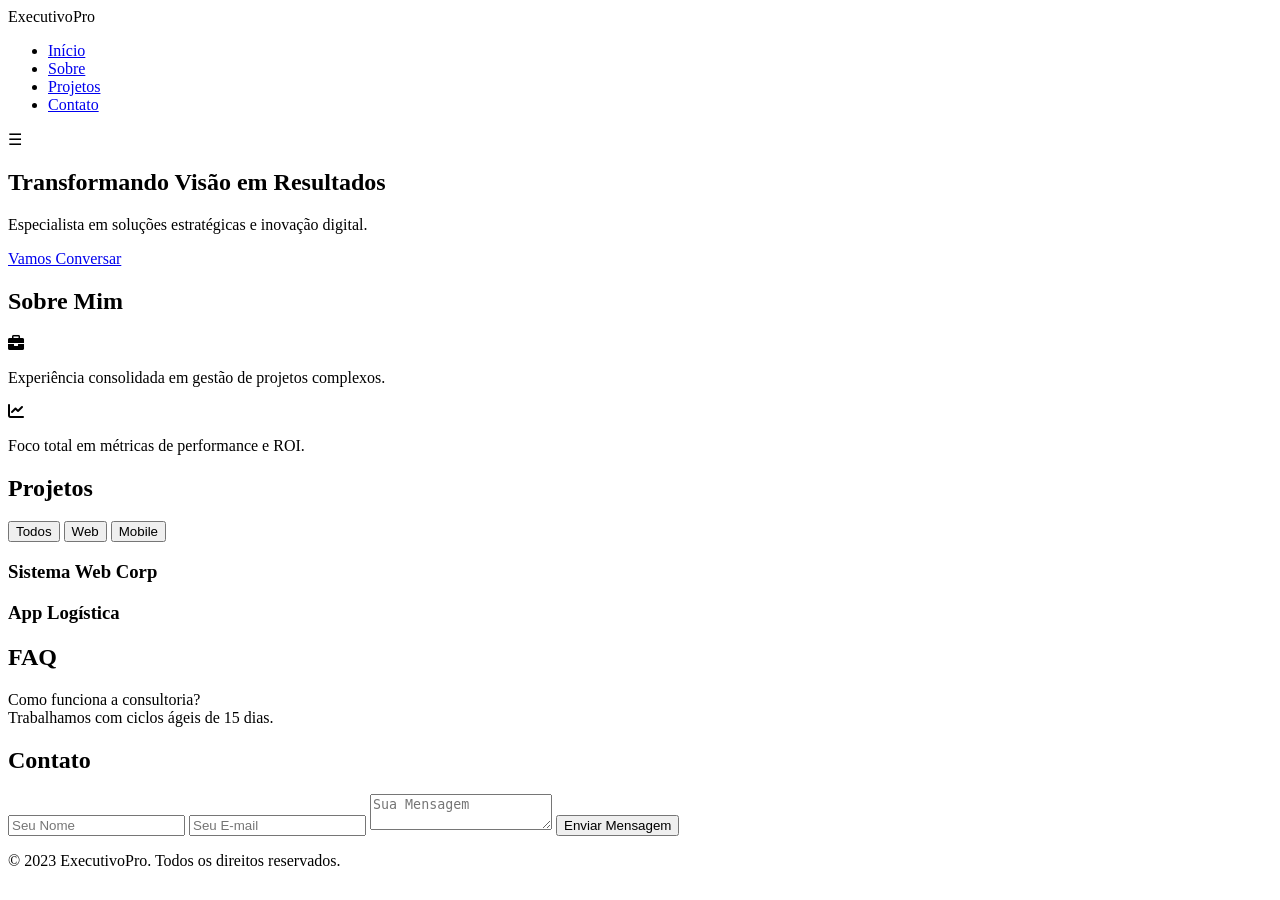
==== index.html @ 2c26956e "Arquivos finais do site" ====
<!DOCTYPE html>
<html lang="pt-br">
<head>
    <meta charset="UTF-8">
    <meta name="viewport" content="width=device-width, initial-scale=1.0">
    <title>Portfólio Executivo | Profissional</title>
    
    <!-- Fontes e Ícones -->
    <link href="https://fonts.googleapis.com/css2?family=Montserrat:wght@700&family=Open+Sans:wght@400;600&display=swap" rel="stylesheet">
    <link rel="stylesheet" href="https://cdnjs.cloudflare.com/ajax/libs/font-awesome/6.0.0/css/all.min.css">
    
    <!-- Link para o CSS Externo -->
    <link rel="stylesheet" href="style.css">
</head>
<body>

    <header>
        <div class="container">
            <nav>
                <div class="logo">Executivo<span>Pro</span></div>
                <ul class="nav-menu">
                    <li><a href="#home">Início</a></li>
                    <li><a href="#sobre">Sobre</a></li>
                    <li><a href="#projetos">Projetos</a></li>
                    <li><a href="#contato">Contato</a></li>
                </ul>
                <div class="menu-toggle">☰</div>
            </nav>
        </div>
    </header>

    <main>
        <section id="home" class="hero">
            <div class="container">
                <h1>Transformando Visão em Resultados</h1>
                <p>Especialista em soluções estratégicas e inovação digital.</p>
                <a href="#contato" class="btn-cta">Vamos Conversar</a>
            </div>
        </section>

        <section id="sobre" class="section-padding">
            <div class="container">
                <h2 class="section-title">Sobre Mim</h2>
                <div class="sobre-grid">
                    <div class="sobre-item">
                        <i class="fas fa-briefcase"></i>
                        <p>Experiência consolidada em gestão de projetos complexos.</p>
                    </div>
                    <div class="sobre-item">
                        <i class="fas fa-chart-line"></i>
                        <p>Foco total em métricas de performance e ROI.</p>
                    </div>
                </div>
            </div>
        </section>

        <section id="projetos" class="section-padding">
            <div class="container">
                <h2 class="section-title">Projetos</h2>
                <div class="filtros">
                    <button class="filter-btn" data-filter="all">Todos</button>
                    <button class="filter-btn" data-filter="web">Web</button>
                    <button class="filter-btn" data-filter="mobile">Mobile</button>
                </div>
                <div class="projects-grid">
                    <div class="project-item web">
                        <div class="card"><h3>Sistema Web Corp</h3></div>
                    </div>
                    <div class="project-item mobile">
                        <div class="card"><h3>App Logística</h3></div>
                    </div>
                </div>
            </div>
        </section>

        <section id="faq" class="section-padding">
            <div class="container">
                <h2 class="section-title">FAQ</h2>
                <div class="accordion">
                    <div class="faq-question">Como funciona a consultoria?</div>
                    <div class="faq-answer">Trabalhamos com ciclos ágeis de 15 dias.</div>
                </div>
            </div>
        </section>

        <section id="contato" class="section-padding">
            <div class="container">
                <h2 class="section-title">Contato</h2>
                <form id="contact-form" class="form-center">
                    <input type="text" id="name" placeholder="Seu Nome" required>
                    <input type="email" id="email" placeholder="Seu E-mail" required>
                    <textarea placeholder="Sua Mensagem"></textarea>
                    <button type="submit" class="btn-submit">Enviar Mensagem</button>
                </form>
            </div>
        </section>
    </main>

    <footer>
        <div class="container">
            <p>&copy; 2023 ExecutivoPro. Todos os direitos reservados.</p>
        </div>
    </footer>

    <!-- Scripts: jQuery primeiro, depois o seu script -->
    <script src="https://code.jquery.com/jquery-3.6.0.min.js"></script>
    <script src="script.js"></script>
</body>
</html>
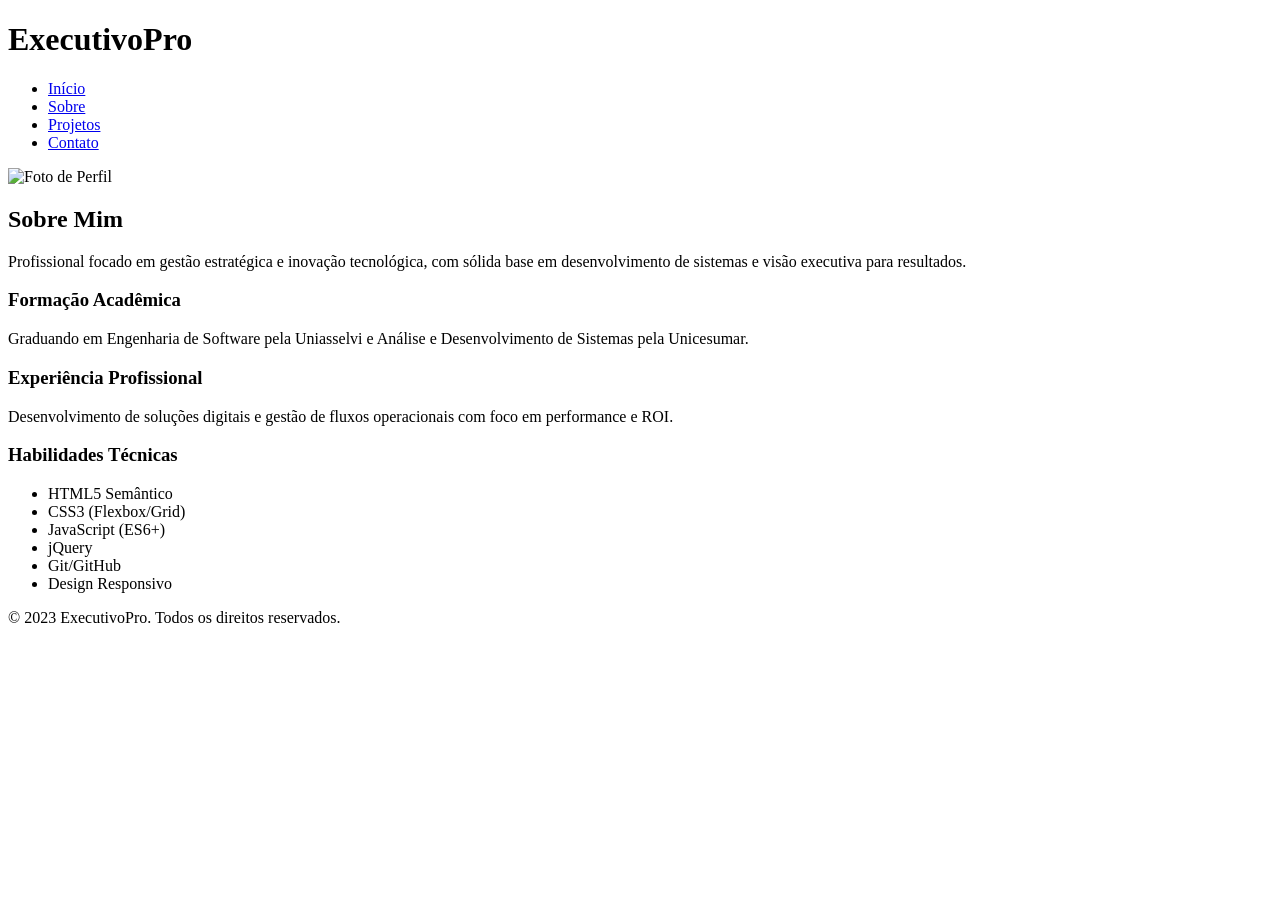
==== commit ca4098af: "Adicionado foto do perfil" ====
--- a/index.html
+++ b/index.html
@@ -1,109 +1 @@
-<!DOCTYPE html>
-<html lang="pt-br">
-<head>
-    <meta charset="UTF-8">
-    <meta name="viewport" content="width=device-width, initial-scale=1.0">
-    <title>Portfólio Executivo | Profissional</title>
-    
-    <!-- Fontes e Ícones -->
-    <link href="https://fonts.googleapis.com/css2?family=Montserrat:wght@700&family=Open+Sans:wght@400;600&display=swap" rel="stylesheet">
-    <link rel="stylesheet" href="https://cdnjs.cloudflare.com/ajax/libs/font-awesome/6.0.0/css/all.min.css">
-    
-    <!-- Link para o CSS Externo -->
-    <link rel="stylesheet" href="style.css">
-</head>
-<body>
-
-    <header>
-        <div class="container">
-            <nav>
-                <div class="logo">Executivo<span>Pro</span></div>
-                <ul class="nav-menu">
-                    <li><a href="#home">Início</a></li>
-                    <li><a href="#sobre">Sobre</a></li>
-                    <li><a href="#projetos">Projetos</a></li>
-                    <li><a href="#contato">Contato</a></li>
-                </ul>
-                <div class="menu-toggle">☰</div>
-            </nav>
-        </div>
-    </header>
-
-    <main>
-        <section id="home" class="hero">
-            <div class="container">
-                <h1>Transformando Visão em Resultados</h1>
-                <p>Especialista em soluções estratégicas e inovação digital.</p>
-                <a href="#contato" class="btn-cta">Vamos Conversar</a>
-            </div>
-        </section>
-
-        <section id="sobre" class="section-padding">
-            <div class="container">
-                <h2 class="section-title">Sobre Mim</h2>
-                <div class="sobre-grid">
-                    <div class="sobre-item">
-                        <i class="fas fa-briefcase"></i>
-                        <p>Experiência consolidada em gestão de projetos complexos.</p>
-                    </div>
-                    <div class="sobre-item">
-                        <i class="fas fa-chart-line"></i>
-                        <p>Foco total em métricas de performance e ROI.</p>
-                    </div>
-                </div>
-            </div>
-        </section>
-
-        <section id="projetos" class="section-padding">
-            <div class="container">
-                <h2 class="section-title">Projetos</h2>
-                <div class="filtros">
-                    <button class="filter-btn" data-filter="all">Todos</button>
-                    <button class="filter-btn" data-filter="web">Web</button>
-                    <button class="filter-btn" data-filter="mobile">Mobile</button>
-                </div>
-                <div class="projects-grid">
-                    <div class="project-item web">
-                        <div class="card"><h3>Sistema Web Corp</h3></div>
-                    </div>
-                    <div class="project-item mobile">
-                        <div class="card"><h3>App Logística</h3></div>
-                    </div>
-                </div>
-            </div>
-        </section>
-
-        <section id="faq" class="section-padding">
-            <div class="container">
-                <h2 class="section-title">FAQ</h2>
-                <div class="accordion">
-                    <div class="faq-question">Como funciona a consultoria?</div>
-                    <div class="faq-answer">Trabalhamos com ciclos ágeis de 15 dias.</div>
-                </div>
-            </div>
-        </section>
-
-        <section id="contato" class="section-padding">
-            <div class="container">
-                <h2 class="section-title">Contato</h2>
-                <form id="contact-form" class="form-center">
-                    <input type="text" id="name" placeholder="Seu Nome" required>
-                    <input type="email" id="email" placeholder="Seu E-mail" required>
-                    <textarea placeholder="Sua Mensagem"></textarea>
-                    <button type="submit" class="btn-submit">Enviar Mensagem</button>
-                </form>
-            </div>
-        </section>
-    </main>
-
-    <footer>
-        <div class="container">
-            <p>&copy; 2023 ExecutivoPro. Todos os direitos reservados.</p>
-        </div>
-    </footer>
-
-    <!-- Scripts: jQuery primeiro, depois o seu script -->
-    <script src="https://code.jquery.com/jquery-3.6.0.min.js"></script>
-    <script src="script.js"></script>
-</body>
-</html>+<!DOCTYPE html><html lang="pt-br"><head><meta charset="UTF-8"><meta name="viewport" content="width=device-width, initial-scale=1.0"><title>Sobre | ExecutivoPro</title><link rel="preconnect" href="https://fonts.googleapis.com"><link rel="preconnect" href="https://fonts.gstatic.com" crossorigin><link href="https://fonts.googleapis.com/css2?family=Montserrat:wght@400;700&family=Open+Sans:wght@400;600&display=swap" rel="stylesheet"><link rel="stylesheet" href="https://cdnjs.cloudflare.com/ajax/libs/font-awesome/6.0.0/css/all.min.css"><link rel="stylesheet" href="style.css"></head><body><header class="main-header"><div class="container"><h1 class="logo">ExecutivoPro</h1><nav class="nav-menu"><ul><li><a href="index.html">Início</a></li><li><a href="sobre.html">Sobre</a></li><li><a href="projetos.html">Projetos</a></li><li><a href="contato.html">Contato</a></li></ul></nav></div></header><main class="about-section"><div class="container"><section class="profile-content"><img src="perfil.jpg" alt="Foto de Perfil" class="profile-img"><div class="bio-details"><h2>Sobre Mim</h2><p>Profissional focado em gestão estratégica e inovação tecnológica, com sólida base em desenvolvimento de sistemas e visão executiva para resultados.</p><h3>Formação Acadêmica</h3><p>Graduando em Engenharia de Software pela Uniasselvi e Análise e Desenvolvimento de Sistemas pela Unicesumar.</p><h3>Experiência Profissional</h3><p>Desenvolvimento de soluções digitais e gestão de fluxos operacionais com foco em performance e ROI.</p><h3>Habilidades Técnicas</h3><ul class="skills-list"><li>HTML5 Semântico</li><li>CSS3 (Flexbox/Grid)</li><li>JavaScript (ES6+)</li><li>jQuery</li><li>Git/GitHub</li><li>Design Responsivo</li></ul></div></section></div></main><footer class="main-footer"><div class="container"><p>&copy; 2023 ExecutivoPro. Todos os direitos reservados.</p></div></footer><script src="https://code.jquery.com/jquery-3.6.0.min.js"></script><script src="script.js"></script></body></html>
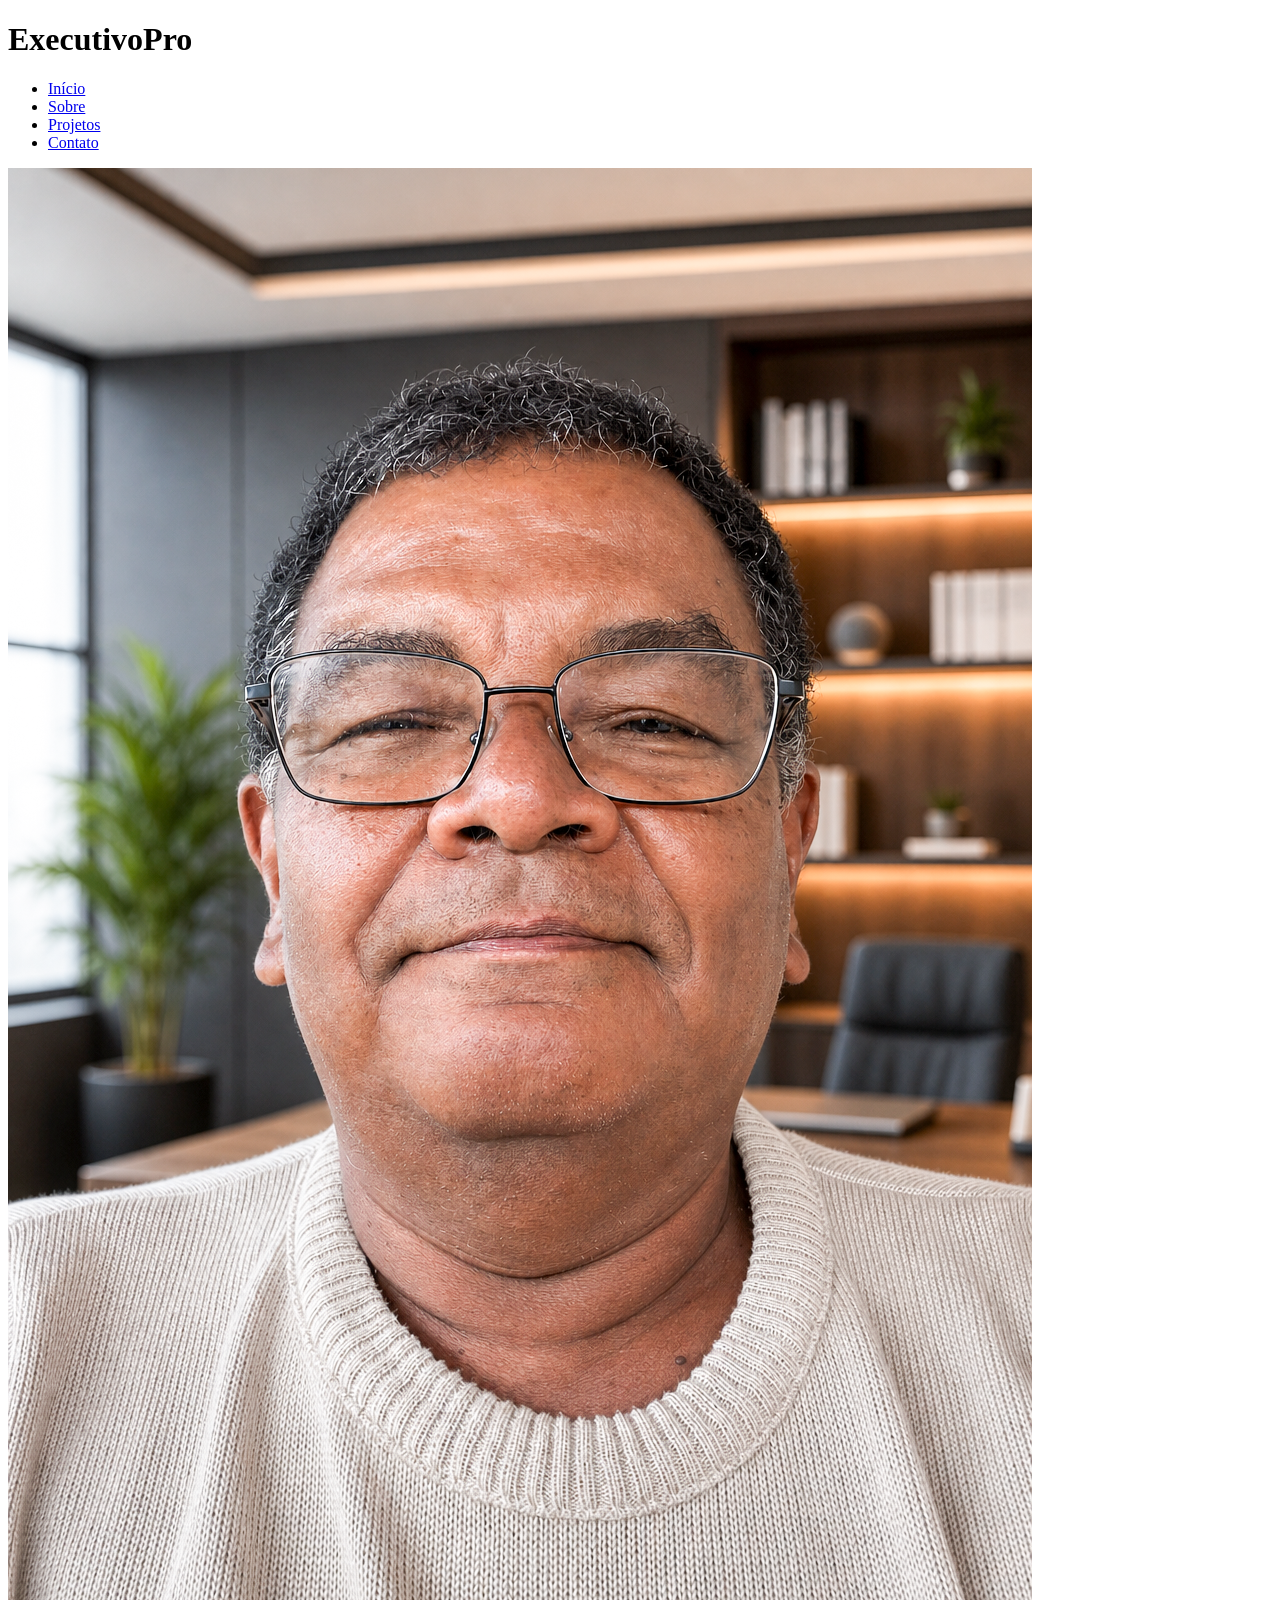
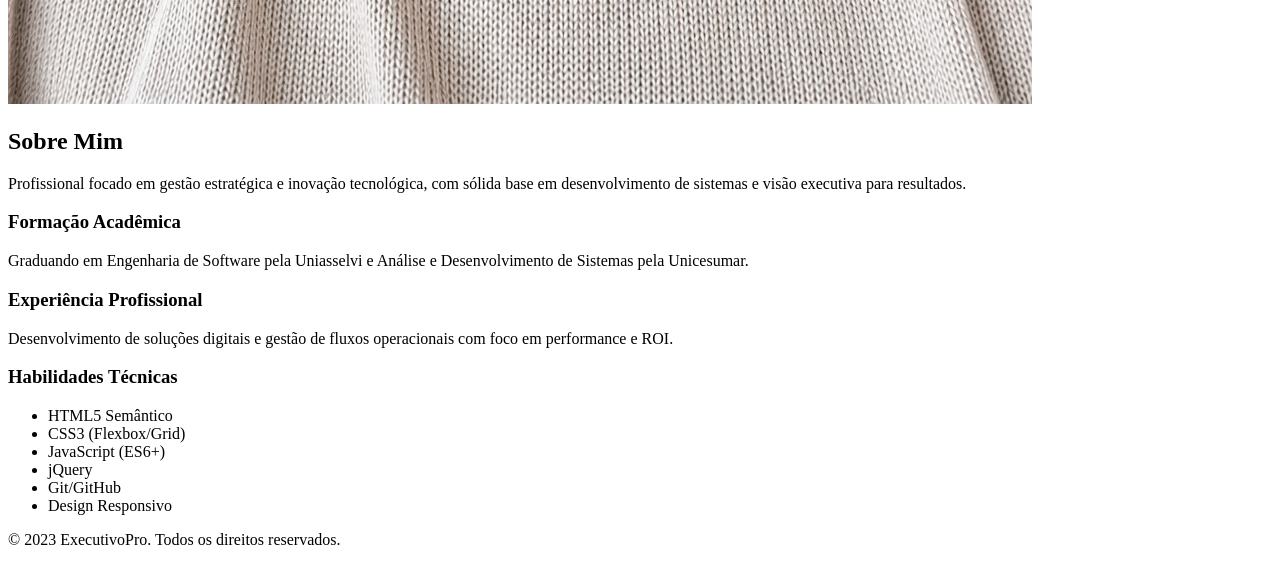
==== commit 323da772: "Modificado dimensoes da foto de perfil" ====
--- a/index.html
+++ b/index.html
@@ -1 +1,64 @@
-<!DOCTYPE html><html lang="pt-br"><head><meta charset="UTF-8"><meta name="viewport" content="width=device-width, initial-scale=1.0"><title>Sobre | ExecutivoPro</title><link rel="preconnect" href="https://fonts.googleapis.com"><link rel="preconnect" href="https://fonts.gstatic.com" crossorigin><link href="https://fonts.googleapis.com/css2?family=Montserrat:wght@400;700&family=Open+Sans:wght@400;600&display=swap" rel="stylesheet"><link rel="stylesheet" href="https://cdnjs.cloudflare.com/ajax/libs/font-awesome/6.0.0/css/all.min.css"><link rel="stylesheet" href="style.css"></head><body><header class="main-header"><div class="container"><h1 class="logo">ExecutivoPro</h1><nav class="nav-menu"><ul><li><a href="index.html">Início</a></li><li><a href="sobre.html">Sobre</a></li><li><a href="projetos.html">Projetos</a></li><li><a href="contato.html">Contato</a></li></ul></nav></div></header><main class="about-section"><div class="container"><section class="profile-content"><img src="perfil.jpg" alt="Foto de Perfil" class="profile-img"><div class="bio-details"><h2>Sobre Mim</h2><p>Profissional focado em gestão estratégica e inovação tecnológica, com sólida base em desenvolvimento de sistemas e visão executiva para resultados.</p><h3>Formação Acadêmica</h3><p>Graduando em Engenharia de Software pela Uniasselvi e Análise e Desenvolvimento de Sistemas pela Unicesumar.</p><h3>Experiência Profissional</h3><p>Desenvolvimento de soluções digitais e gestão de fluxos operacionais com foco em performance e ROI.</p><h3>Habilidades Técnicas</h3><ul class="skills-list"><li>HTML5 Semântico</li><li>CSS3 (Flexbox/Grid)</li><li>JavaScript (ES6+)</li><li>jQuery</li><li>Git/GitHub</li><li>Design Responsivo</li></ul></div></section></div></main><footer class="main-footer"><div class="container"><p>&copy; 2023 ExecutivoPro. Todos os direitos reservados.</p></div></footer><script src="https://code.jquery.com/jquery-3.6.0.min.js"></script><script src="script.js"></script></body></html>+<!DOCTYPE html>
+<html lang="pt-br">
+<head>
+    <meta charset="UTF-8">
+    <meta name="viewport" content="width=device-width, initial-scale=1.0">
+    <title>Sobre | ExecutivoPro</title>
+    <link rel="preconnect" href="https://fonts.googleapis.com">
+    <link rel="preconnect" href="https://fonts.gstatic.com" crossorigin>
+    <link href="https://fonts.googleapis.com/css2?family=Montserrat:wght@400;700&family=Open+Sans:wght@400;600&display=swap" rel="stylesheet">
+    <link rel="stylesheet" href="https://cdnjs.cloudflare.com/ajax/libs/font-awesome/6.0.0/css/all.min.css">
+    <link rel="stylesheet" href="style.css">
+</head>
+<body>
+
+    <header class="main-header">
+        <div class="container">
+            <h1>ExecutivoPro</h1>
+            <nav>
+                <ul>
+                    <li><a href="index.html">Início</a></li>
+                    <li><a href="sobre.html">Sobre</a></li>
+                    <li><a href="projetos.html">Projetos</a></li>
+                    <li><a href="contato.html">Contato</a></li>
+                </ul>
+            </nav>
+        </div>
+    </header>
+
+    <main class="about-section">
+        <div class="container">
+            <section class="profile-content">
+                <img src="perfil.png" alt="Foto de Perfil" class="profile-img">
+                <h2>Sobre Mim</h2>
+                <p>Profissional focado em gestão estratégica e inovação tecnológica, com sólida base em desenvolvimento de sistemas e visão executiva para resultados.</p>
+                
+                <h3>Formação Acadêmica</h3>
+                <p>Graduando em Engenharia de Software pela Uniasselvi e Análise e Desenvolvimento de Sistemas pela Unicesumar.</p>
+                
+                <h3>Experiência Profissional</h3>
+                <p>Desenvolvimento de soluções digitais e gestão de fluxos operacionais com foco em performance e ROI.</p>
+                
+                <h3>Habilidades Técnicas</h3>
+                <ul class="skills-list">
+                    <li>HTML5 Semântico</li>
+                    <li>CSS3 (Flexbox/Grid)</li>
+                    <li>JavaScript (ES6+)</li>
+                    <li>jQuery</li>
+                    <li>Git/GitHub</li>
+                    <li>Design Responsivo</li>
+                </ul>
+            </section>
+        </div>
+    </main>
+
+    <footer class="main-footer">
+        <div class="container">
+            <p>&copy; 2023 ExecutivoPro. Todos os direitos reservados.</p>
+        </div>
+    </footer>
+
+    <script src="https://code.jquery.com/jquery-3.6.0.min.js"></script>
+    <script src="script.js"></script>
+</body>
+</html>
